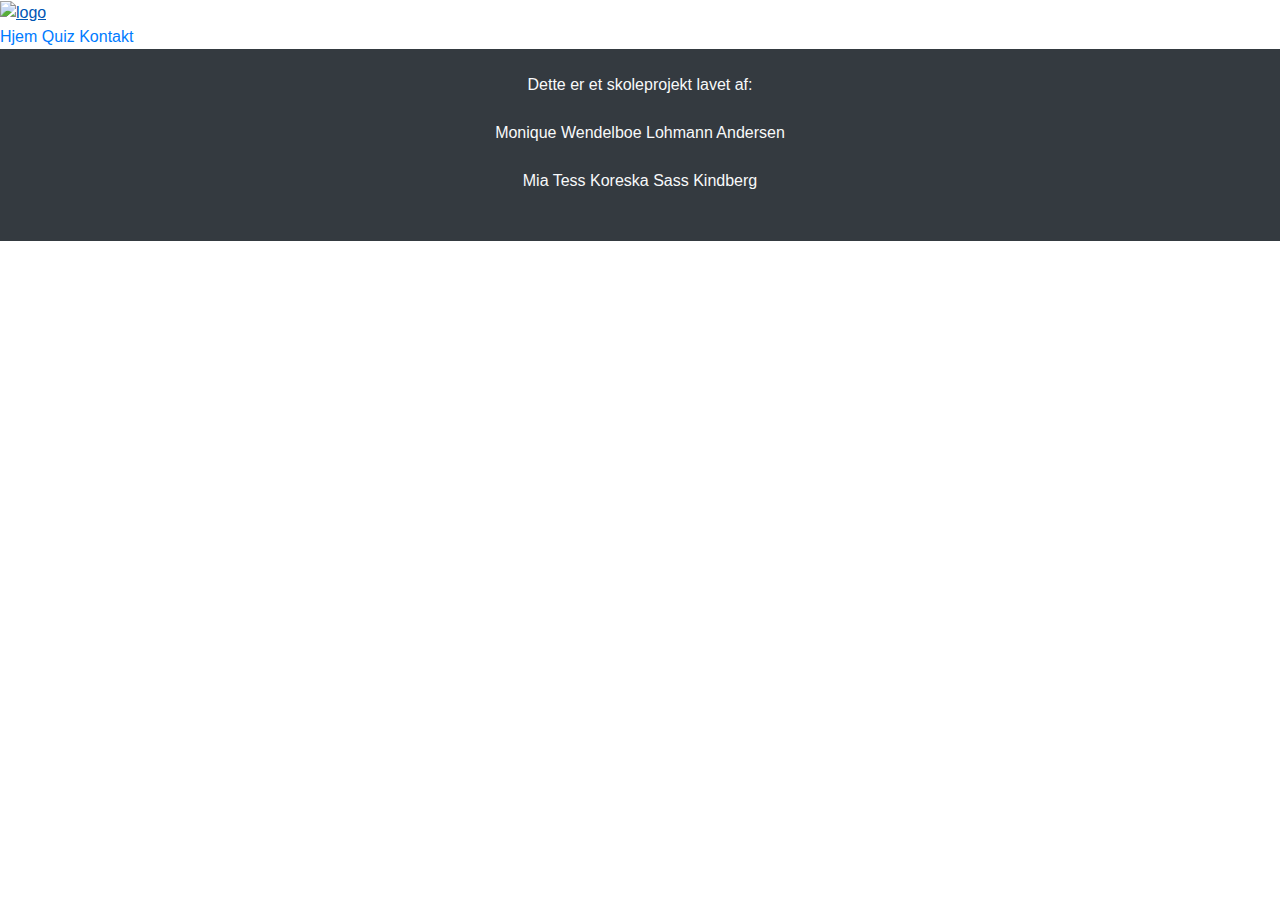
==== Flow 4 projekt/kontakt.html @ 8d67bf8b "Update kontakt.html" ====
<!DOCTYPE html>
<html lang="en" dir="ltr">
  <head>
    <meta charset="utf-8">
    <meta name="viewport" content="width=device-width, initial-scale=1, shrink-to-fit=no">
    <link rel="stylesheet" href="https://stackpath.bootstrapcdn.com/bootstrap/4.4.1/css/bootstrap.min.css" integrity="sha384-Vkoo8x4CGsO3+Hhxv8T/Q5PaXtkKtu6ug5TOeNV6gBiFeWPGFN9MuhOf23Q9Ifjh" crossorigin="anonymous">
<link rel="stylesheet" href="kontakt.css">
<link rel="stylesheet" href="bootstrap.min.css">
    <title></title>
  </head>
  <body>


    <section class="menu">
      <div class="logo">
      <a href="forside.html">
          <img src="images/logo-1.png" alt="logo" style= "height:50px">
      </a>
      </div>
      <nav>
        <a href="index.html">Hjem</a>
        <a href="try.html">Quiz</a>
        <a href="kontakt.html">Kontakt</a>


      </nav>
    </section>


<section >
  <div id="main">
<div id="form_sample"></div> <!-- Include JS file here -->
<script src="form.js"></script>
</div>



<script src="https://code.jquery.com/jquery-3.4.1.slim.min.js" integrity="sha384-J6qa4849blE2+poT4WnyKhv5vZF5SrPo0iEjwBvKU7imGFAV0wwj1yYfoRSJoZ+n" crossorigin="anonymous"></script>
<script src="https://stackpath.bootstrapcdn.com/bootstrap/4.4.1/js/bootstrap.min.js" integrity="sha384-wfSDF2E50Y2D1uUdj0O3uMBJnjuUD4Ih7YwaYd1iqfktj0Uod8GCExl3Og8ifwB6" crossorigin="anonymous"></script>
<script src="kontakt.js"></script>
</section>


<div class="footer text-muted text-dark bg-dark d-inline ">
     <p class="bg-dark text-center text-light mb-n4"><br> Dette er et skoleprojekt lavet af:  <br><br>
       Monique Wendelboe Lohmann Andersen<br><br> Mia Tess Koreska Sass Kindberg <br><br><br></p>
   </div>

  </body>
</html>
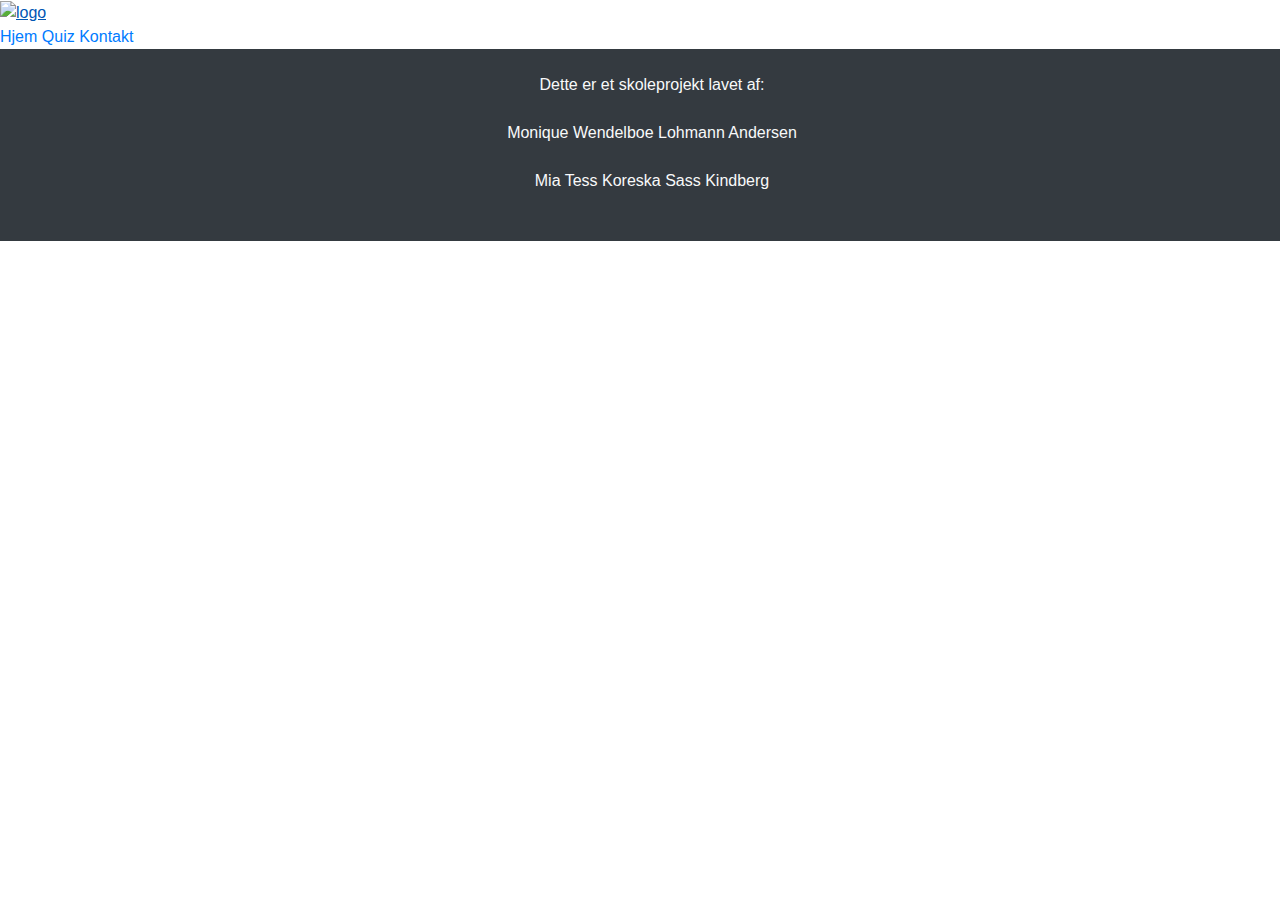
==== commit 787ffe09: "Update kontakt.html" ====
--- a/Flow 4 projekt/kontakt.html
+++ b/Flow 4 projekt/kontakt.html
@@ -11,7 +11,7 @@
   <body>
 
 
-    <section class="menu">
+    <section class="menu mr-n4">
       <div class="logo">
       <a href="forside.html">
           <img src="images/logo-1.png" alt="logo" style= "height:50px">
@@ -27,7 +27,7 @@
     </section>
 
 
-<section >
+<section class="row row-cols justify-content-center">
   <div id="main">
 <div id="form_sample"></div> <!-- Include JS file here -->
 <script src="form.js"></script>
@@ -42,7 +42,7 @@
 
 
 <div class="footer text-muted text-dark bg-dark d-inline ">
-     <p class="bg-dark text-center text-light mb-n4"><br> Dette er et skoleprojekt lavet af:  <br><br>
+     <p class="bg-dark text-center text-light mb-n4 mr-n4"><br> Dette er et skoleprojekt lavet af:  <br><br>
        Monique Wendelboe Lohmann Andersen<br><br> Mia Tess Koreska Sass Kindberg <br><br><br></p>
    </div>
 
